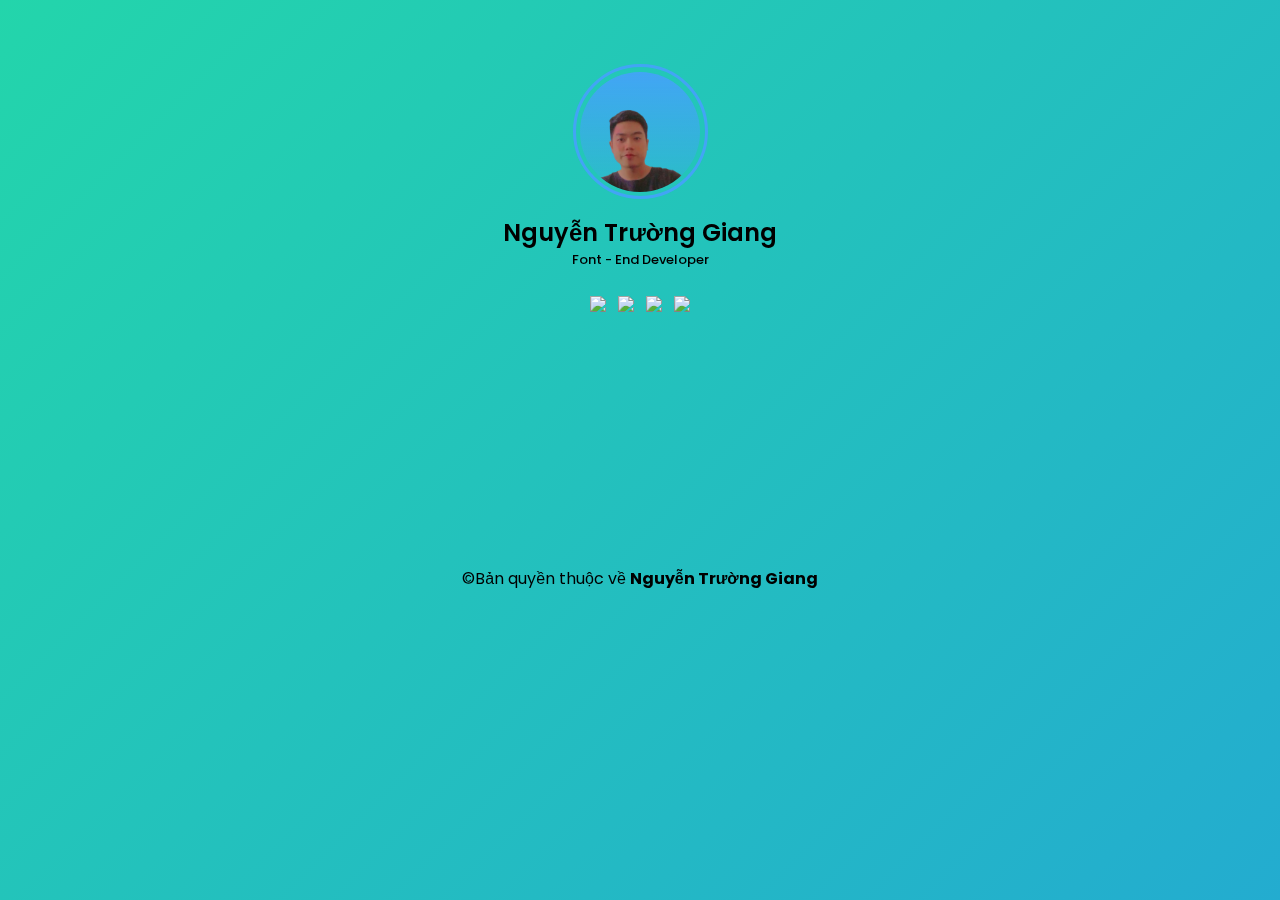
==== index.html @ 6876aefb "Update index.html" ====
<!DOCTYPE html>
<html lang="en">

<head>
    <meta charset="UTF-8">
    <meta name="viewport" content="width=device-width, initial-scale=1.0">
    <!--=============== CSS ===============-->
    <link rel="stylesheet" href="assets/css/styles.css">
    <title>Trang cá nhân</title>
</head>
<body>
    <!--=============== HEADER ===============-->
    <header class="profile container">
        <!-- Theme button -->
        <i class="ri-moon-line change-theme" id="theme-button"></i>

        <div class="profile__container grid">
            <div class="profile__data">
                <div class="profile__border">
                    <div class="profile__perfil">
                        <!-- Insert your image, according to the example size of the portfolio -->
                        <img src="assets/image/perfil.png" alt="">
                    </div>
                </div>
                <p align="center">
                    <h2 class="profile__name"><div style="color:  #000000;">Nguyễn Trường Giang</div></h2>
                    <h3 class="profile__profession"><div style="color:  #000000;">Font - End Developer</div></h3>
                <ul class="profile__social">
                    <a href="https://www.facebook.com/giangliken" alt="Facebook">
                        <img src="https://img.icons8.com/fluent/48/000000/facebook-new.png" target="_blank" />
                    </a> 
                    <a href="https://www.youtube.com/channel/UCwNp65s6FpR8In1sMcsDV4w" alt="Youtube channel" target="_blank" >
                        <img src="https://img.icons8.com/fluent/48/000000/youtube-play.png"/>
                    </a>
                    <a href="mailto:giangliken@gmail.com" alt="Email">
                        <img src="https://img.icons8.com/plasticine/48/000000/gmail.png"/>
                    </a>
                    <a href="zalo.html" alt="Zalo">
                        <img src="https://img.icons8.com/plasticine/48/000000/zalo.png"/>
                    </a>       
                </ul>
                <u1 class="profile__social">
                <p align="center">
                    <iframe width="320" height="240" src="https://www.youtube.com/embed/iHq57C0v82w?list=PLcG9kNggzc0HP8aCZEs6PD84DneoJltYZ" title="- Nuest  FACE 越南鼓 Remix || nhạc nền hót tiktok 2022" frameborder="0" allow="accelerometer; autoplay; clipboard-write; encrypted-media; gyroscope; picture-in-picture" allowfullscreen></iframe>
                </p>
                </u1>

            </div>
        </div>
    </header>
    <u1 class="profile__social">
    <footer>
        <div style="color: #000000;">
            <div><p align="center">©Bản quyền thuộc về <b>Nguyễn Trường Giang</b></p></div>
        </div>
    </footer>
    </u1>
    <!--=============== SCROLLREVEAL ===============-->
    <script src="assets/js/scrollreveal.min.js"></script>

    <!--=============== MAIN JS ===============-->
    <script src="assets/js/main.js"></script>
</body>
</html>
---- assets/css/styles.css ----
/*=============== GOOGLE FONTS ===============*/
@import url("https://fonts.googleapis.com/css2?family=Poppins:wght@400;500;600&display=swap");

/*=============== VARIABLES CSS ===============*/
:root {
  /*========== Colors ==========*/
  /*Color mode HSL(hue, saturation, lightness)*/
  /*
      Blue: hsl(207, 90%, 61%)
      Purple: hsl(250, 66%, 75%)
      Pink: hsl(356, 66%, 75%)
      Teal: hsl(174, 63%, 62%)
  */

  --hue: 207;
  --sat: 90%;
  --lig: 61%;
  --first-color: hsl(var(--hue), var(--sat), var(--lig));
  --first-color-alt: hsl(var(--hue), var(--sat), 57%); /* -4% */
  --title-color: hsl(var(--hue), 12%, 15%);
  --text-color: hsl(var(--hue), 12%, 45%);
  --text-color-light: hsl(var(--hue), 8%, 75%);
  --text-color-lighten: hsl(var(--hue), 8%, 92%);
  --body-color: hsl(var(--hue), 100%, 99%);
  --container-color: #fff;

  /*========== Font and typography ==========*/
  /*.5rem = 8px | 1rem = 16px ...*/
  --body-font: 'Poppins', sans-serif;
  --h2-font-size: 1.25rem;
  --h3-font-size: 1rem;
  --normal-font-size: .938rem;
  --small-font-size: .813rem;
  --smaller-font-size: .75rem;
}

@media screen and (min-width: 968px) {
  :root {
    --h2-font-size: 1.5rem;
    --h3-font-size: 1.25rem;
    --normal-font-size: 1rem;
    --small-font-size: .875rem;
    --smaller-font-size: .813rem;
  }
}

/*=============== BASE ===============*/
* {
  box-sizing: border-box;
  padding: 0;
  margin: 0;
}

body {
  font-family: var(--body-font);
  font-size: var(--normal-font-size);
  background-color: var(--body-color);
  color: var(--text-color);
  transition: .3s; /* For animation dark mode */
}

h1, h2, h3 {
  color: var(--title-color);
  font-weight: 600;
}

ul {
  list-style: none;
}

a {
  text-decoration: none;
}

img {
  max-width: 100%;
  height: auto;
}

/*=============== THEME ===============*/
.change-theme {
  position: absolute;
  top: 1.5rem;
  right: 0;
  font-size: 1.25rem;
  color: var(--title-color);
  cursor: pointer;
  transition: .3s;
}

.change-theme:hover {
  color: var(--first-color);
}

/*========== Variables Dark theme ==========*/
body.dark-theme {
  --title-color: hsl(var(--hue), 12%, 95%);
  --text-color: hsl(var(--hue), 12%, 75%);
  --body-color: hsl(var(--hue), 40%, 8%);
  --container-color: hsl(var(--hue), 24%, 12%);
}

/*========== 
    Color changes in some parts of 
    the website, in light theme
==========*/
.dark-theme .button__gray {
  background-color: var(--container-color);
}

.dark-theme .button__gray:hover {
  background-color: hsl(var(--hue), 24%, 16%);
}

.dark-theme .filters__content {
  background-color: var(--container-color);
}

.dark-theme::-webkit-scrollbar {
  background-color: hsl(var(--hue), 8%, 16%);
}

.dark-theme::-webkit-scrollbar-thumb {
  background-color: hsl(var(--hue), 8%, 24%);
}

.dark-theme::-webkit-scrollbar-thumb:hover {
  background-color: hsl(var(--hue), 8%, 32%);
}

/*=============== REUSABLE CSS CLASSES ===============*/
.container {
  max-width: 968px;
  margin-left: 1.5rem;
  margin-right: 1.5rem;
}

.grid {
  display: grid;
  gap: 1.5rem;
}

/*=============== PROFILE ===============*/
.profile {
  position: relative;
  padding-top: 3.5rem;
}

.profile__container {
  row-gap: 2rem;
}

.profile__data {
  display: grid;
  text-align: center;
}

.profile__perfil {
  width: 100px;
  height: 100px;
  background: linear-gradient(180deg, 
              hsla(var(--hue), var(--sat), var(--lig), 1) 0%, 
              hsla(var(--hue), var(--sat), var(--lig), .2) 100%);
  border-radius: 50%;
  overflow: hidden;
  display: flex;
  align-items: flex-end;
  justify-content: center;
}

.profile__perfil img {
  width: 75px;
}

.profile__border {
  border: 3.5px solid var(--first-color);
  justify-self: center;
  width: 115px;
  height: 115px;
  border-radius: 50%;
  display: grid;
  place-items: center;
  margin-bottom: .75rem;
}

.profile__name {
  font-size: var(--h2-font-size);
}

.profile__profession {
  font-size: var(--smaller-font-size);
  font-weight: 500;
  color: var(--text-color);
  margin-bottom: 1rem;
}

.profile__social {
  display: flex;
  justify-content: center;
  column-gap: .75rem;
}

.profile__social-link {
  font-size: 2.00rem;
  color: var(--title-color);
  transition: .3s;
}

.profile__social-link:hover {
  color: var(--first-color);
}

.profile__info {
  grid-template-columns: repeat(3, max-content);
  justify-content: center;
  column-gap: 2.5rem;
}

.profile__info-group {
  text-align: center;
}

.profile__info-number {
  font-size: var(--normal-font-size);
  margin-bottom: .25rem;
}

.profile__info-description {
  font-size: var(--smaller-font-size);
  font-weight: 500;
}

.profile__buttons, 
.profile__buttons-small {
  display: flex;
  align-items: center;
  justify-content: center;
}

.profile__buttons {
  column-gap: 1rem;
}

.profile__buttons-small {
  column-gap: .25rem;
}

/*=============== BUTTONS ===============*/
.button {
  display: inline-flex;
  align-items: center;
  column-gap: .5rem;
  background-color: var(--first-color);
  color: #fff;
  padding: 1.15rem 1.5rem;
  border-radius: .5rem;
  transition: .3s;
  box-shadow: 0 8px 24px hsla(var(--hue), var(--sat), var(--lig), .25);
}

.button i {
  font-size: 1.25rem;
}

.button:hover {
  background-color: var(--first-color-alt);
}

.button__small {
  padding: .75rem;
  box-shadow: none;
}

.button__gray {
  background-color: var(--text-color-lighten);
  color: var(--title-color);
}

.button__gray:hover {
  background-color: var(--text-color-light);
}

/*=============== FILTERS TABS===============*/
.filters__content {
  margin: 2rem 0 2.5rem;
  background-color: var(--text-color-lighten);
  padding: .375rem;
  border-radius: .75rem;
  display: flex;
  justify-content: space-between;
  column-gap: .5rem;
}

.filters__button {
  width: 100%;
  border: none;
  outline: none;
  padding: 1rem;
  color: var(--title-color);
  font-size: var(--small-font-size);
  font-family: var(--body-font);
  font-weight: 500;
  border-radius: .75rem;
  cursor: pointer;
  background-color: transparent;
  transition: .3s;
}

.filters__button:hover {
  background-color: var(--body-color);
}

/*=============== PROJECTS ===============*/
.projects__card {
  position: relative;
  border-radius: 1rem;
  overflow: hidden;
}

.projects__card img {
  width: 100%;
  height: 100%;
}

.projects__modal {
  position: absolute;
  width: 100%;
  height: 100%;
  bottom: -100%;
  left: 0;
  background: linear-gradient(180deg, 
              hsla(var(--hue), 24%, 40%, .3) 0%, 
              hsla(var(--hue), 24%, 4%, 1) 95%);
  display: grid;
  align-items: flex-end;
  padding: 1.5rem 1.25rem;
  transition: .3s;
}

.projects__subtitle, 
.projects__title {
  color: #fff;
}

.projects__subtitle {
  font-size: var(--smaller-font-size);
}

.projects__title {
  font-size: var(--h3-font-size);
  margin-bottom: .75rem;
}

.projects__button {
  padding: .5rem;
}

.projects__card:hover .projects__modal {
  bottom: 0;
}

/*=============== SKILLS ===============*/
.skills__content {
  row-gap: 3.5rem;
}

.skills__title {
  font-size: var(--h3-font-size);
  text-align: center;
  margin-bottom: 1.5rem;
}

.skills__box {
  display: flex;
  justify-content: center;
  column-gap: 3rem;
}

.skills__group {
  display: grid;
  align-content: flex-start;
  row-gap: 1rem;
}

.skills__data {
  display: flex;
  column-gap: .5rem;
}

.skills__data i {
  font-size: 1rem;
  color: var(--first-color);
}

.skills__name {
  font-size: var(--normal-font-size);
  font-weight: 500;
  line-height: 18px;
}

.skills__level {
  font-size: var(--smaller-font-size);
}

/* Hide and show projects & skills */
.filters [data-content] {
  display: none;
}

.filters__active[data-content] {
  display: grid;
}

/* Activate button filter */
.filter-tab-active {
  background-color: var(--body-color);
}

/*=============== FOOTER ===============*/
.footer__copy {
  display: block;
  margin: 2.5rem 0 2rem;
  text-align: center;
  font-size: var(--smaller-font-size);
  color: var(--text-color-light);
}
.footer__Giang{
  display: flex;
  justify-content: center;
  align-items: center;
  font-size: 15px;
}

/*=============== SCROLL BAR ===============*/
::-webkit-scrollbar {
  width: .6rem;
  border-radius: .5rem;
  background-color: hsl(var(--hue), 8%, 66%);
}

::-webkit-scrollbar-thumb {
  background-color: hsl(var(--hue), 8%, 54%);
  border-radius: .5rem;
}

::-webkit-scrollbar-thumb:hover {
  background-color: hsl(var(--hue), 8%, 44%);
}

/*=============== BREAKPOINTS ===============*/
/* For small devices */
@media screen and (max-width: 320px) {
  .container {
    margin-left: 1rem;
    margin-right: 1rem;
  }

  .profile__info {
    column-gap: 1.5rem;
  }
  .profile__buttons {
    flex-direction: column;
    row-gap: 1rem;
  }

  .skills__box {
    column-gap: 1rem;
  }
}

/* For medium devices */
@media screen and (min-width: 576px) {
  .projects__content {
    grid-template-columns: 332px;
    justify-content: center;
  }

  .filters__content {
    width: 332px;
    margin: 3rem auto;
  }
}

@media screen and (min-width: 776px) {
  .projects__content,
  .skills__content {
    grid-template-columns: repeat(2, 332px);
  }

  .skills__content {
    justify-content: center;
    column-gap: 3rem;
  }
}

/* For large devices */
@media screen and (min-width: 992px) {
  .container {
    margin-left: auto;
    margin-right: auto;
  }

  .change-theme {
    top: 2.5rem;
    right: 2.5rem;
  }

  .profile {
    padding-top: 4rem;
  }
  .profile__border {
    width: 135px;
    height: 135px;
    margin-bottom: 1rem;
  }
  .profile__perfil {
    width: 120px;
    height: 120px;
  }
  .profile__perfil img {
    width: 90px;
  }
  .profile__profession {
    margin-bottom: 1.5rem;
  }
  .profile__info {
    column-gap: 3rem;
  }
  .profile__info-description {
    font-size: var(--small-font-size);
  }
  .profile__buttons {
    column-gap: 2rem;
  }

  .projects__content {
    gap: 2rem 3rem;
  }
  .projects__modal {
    padding: 1.5rem;
  }

  .skills__title {
    font-size: var(--normal-font-size);
    margin-bottom: 2.5rem;
  }

  .footer__copy {
    margin: 4.5rem 0 2.5rem;
  }
}
body {
  background: linear-gradient(-45deg, #ee7752, #e73c7e, #23a6d5, #23d5ab);
  background-size: 400% 400%;
  -webkit-animation: gradient 15s ease infinite;
          animation: gradient 15s ease infinite;
}

@-webkit-keyframes gradient {
  0% {
    background-position: 0% 50%;
  }
  50% {
    background-position: 100% 50%;
  }
  100% {
    background-position: 0% 50%;
  }
}

@keyframes gradient {
  0% {
    background-position: 0% 50%;
  }
  50% {
    background-position: 100% 50%;
  }
  100% {
    background-position: 0% 50%;
  }
}
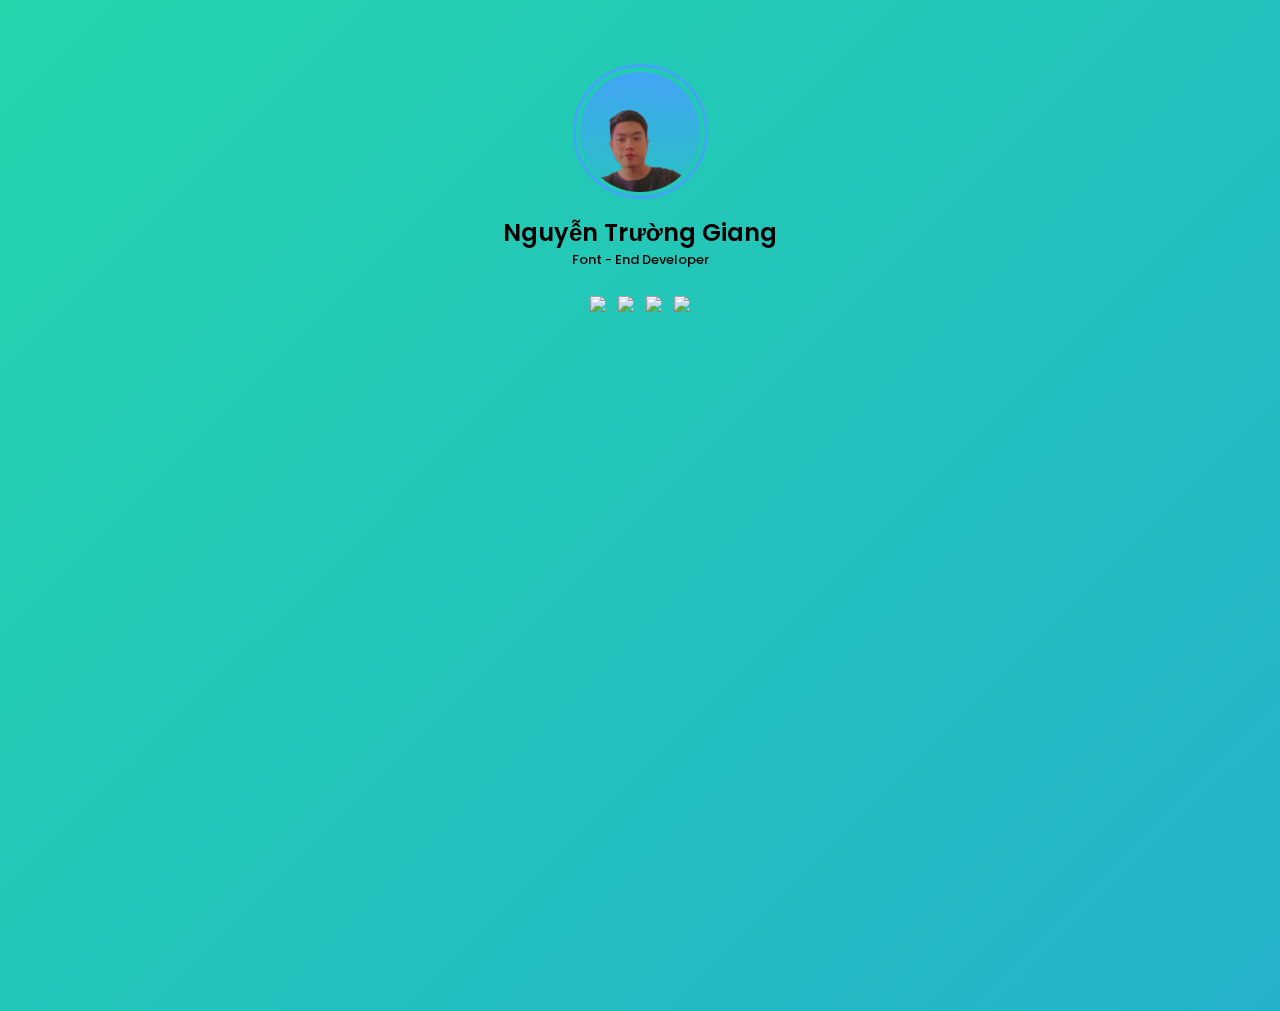
==== commit 41bb757d: "Update index.html" ====
--- a/index.html
+++ b/index.html
@@ -41,7 +41,8 @@
                 </ul>
                 <u1 class="profile__social">
                 <p align="center">
-                    <iframe width="320" height="240" src="https://www.youtube.com/embed/iHq57C0v82w?list=PLcG9kNggzc0HP8aCZEs6PD84DneoJltYZ" title="- Nuest  FACE 越南鼓 Remix || nhạc nền hót tiktok 2022" frameborder="0" allow="accelerometer; autoplay; clipboard-write; encrypted-media; gyroscope; picture-in-picture" allowfullscreen></iframe>
+                <iframe style="width:1160px; height:660px; max-width:100%; border:0px;" src="https://cuahangbaoholaodong.com/11a/" title="TẾT NGUYÊN ĐÁN 2023" allowfullscreen="allowfullscreen" scrolling="no"></iframe>
+
                 </p>
                 </u1>
 
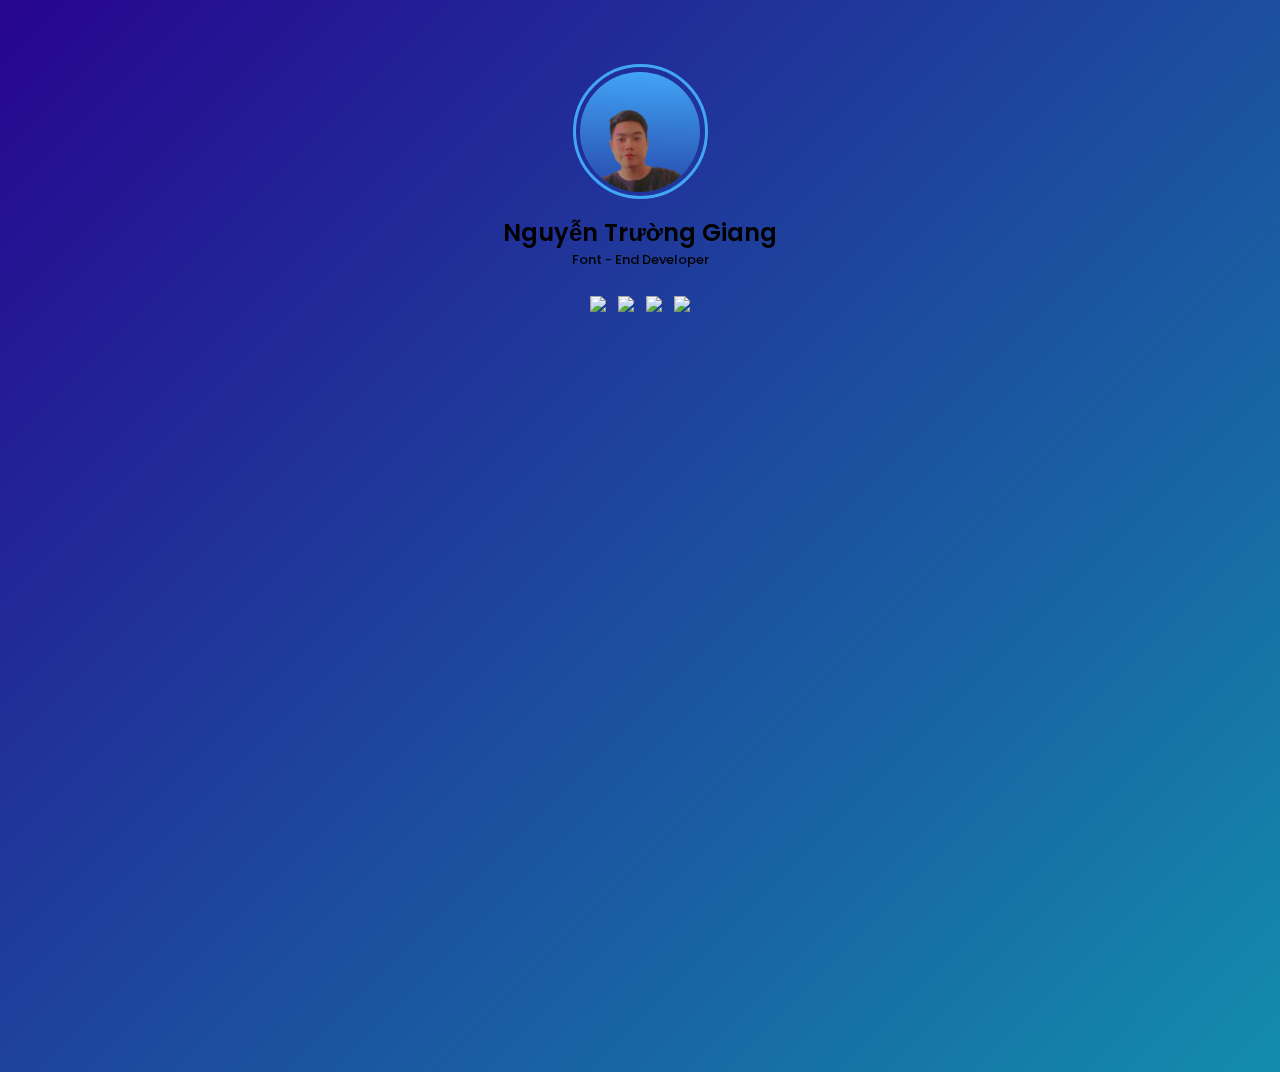
==== commit 7a88c933: "Update index.html" ====
--- a/index.html
+++ b/index.html
@@ -54,6 +54,9 @@
         <div style="color: #000000;">
             <div><p align="center">©Bản quyền thuộc về <b>Nguyễn Trường Giang</b></p></div>
         </div>
+         <audio controls>
+        <source src="assets/song1.mp3">
+    </audio>
     </footer>
     </u1>
     <!--=============== SCROLLREVEAL ===============-->
--- a/assets/css/styles.css
+++ b/assets/css/styles.css
@@ -549,8 +549,10 @@
     margin: 4.5rem 0 2.5rem;
   }
 }
+
+
 body {
-  background: linear-gradient(-45deg, #ee7752, #e73c7e, #23a6d5, #23d5ab);
+  background: linear-gradient(-45deg, #0fafc8, #3856c4, #0cbab5, #270590);
   background-size: 400% 400%;
   -webkit-animation: gradient 15s ease infinite;
           animation: gradient 15s ease infinite;
@@ -578,4 +580,4 @@
   100% {
     background-position: 0% 50%;
   }
-}+}
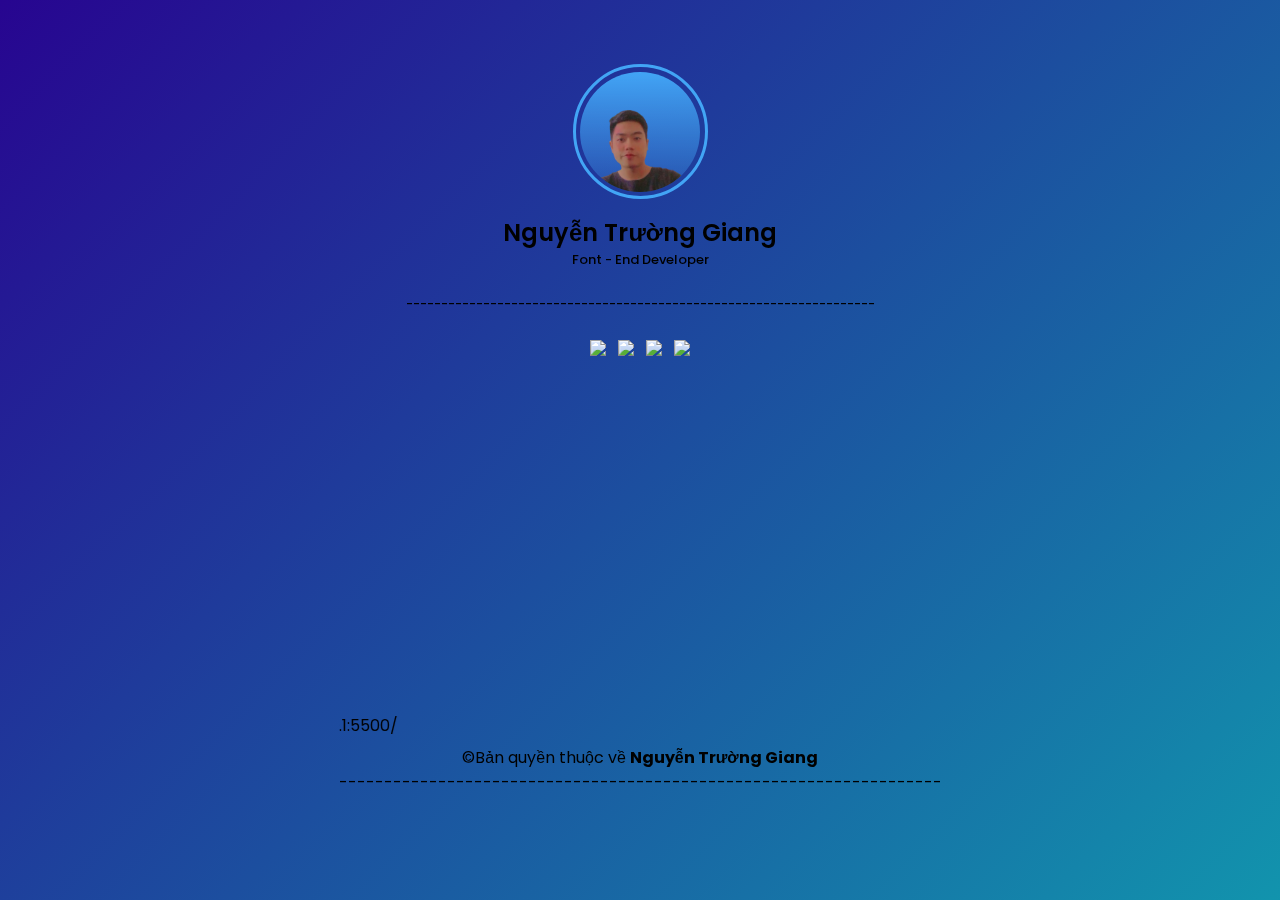
==== commit af885192: "Update index.html" ====
--- a/index.html
+++ b/index.html
@@ -25,6 +25,7 @@
                 <p align="center">
                     <h2 class="profile__name"><div style="color:  #000000;">Nguyễn Trường Giang</div></h2>
                     <h3 class="profile__profession"><div style="color:  #000000;">Font - End Developer</div></h3>
+                    <h3 class="profile__profession"><div style="color:  #000000;">-------------------------------------------------------------------</div></h3>
                 <ul class="profile__social">
                     <a href="https://www.facebook.com/giangliken" alt="Facebook">
                         <img src="https://img.icons8.com/fluent/48/000000/facebook-new.png" target="_blank" />
@@ -37,26 +38,20 @@
                     </a>
                     <a href="zalo.html" alt="Zalo">
                         <img src="https://img.icons8.com/plasticine/48/000000/zalo.png"/>
-                    </a>       
+                    </a>  
+                    
                 </ul>
-                <u1 class="profile__social">
-                <p align="center">
-                <iframe style="width:1160px; height:660px; max-width:100%; border:0px;" src="https://cuahangbaoholaodong.com/11a/" title="TẾT NGUYÊN ĐÁN 2023" allowfullscreen="allowfullscreen" scrolling="no"></iframe>
-
-                </p>
-                </u1>
-
             </div>
         </div>
     </header>
     <u1 class="profile__social">
     <footer>
         <div style="color: #000000;">
+            <br><br><br><br><br><br><br><br><br><br><br><br><br><br>
+            <marquee direction="right">http://127.0.0.1:5500/</marquee>
             <div><p align="center">©Bản quyền thuộc về <b>Nguyễn Trường Giang</b></p></div>
+            <p>-------------------------------------------------------------------</p>
         </div>
-         <audio controls>
-        <source src="assets/song1.mp3">
-    </audio>
     </footer>
     </u1>
     <!--=============== SCROLLREVEAL ===============-->
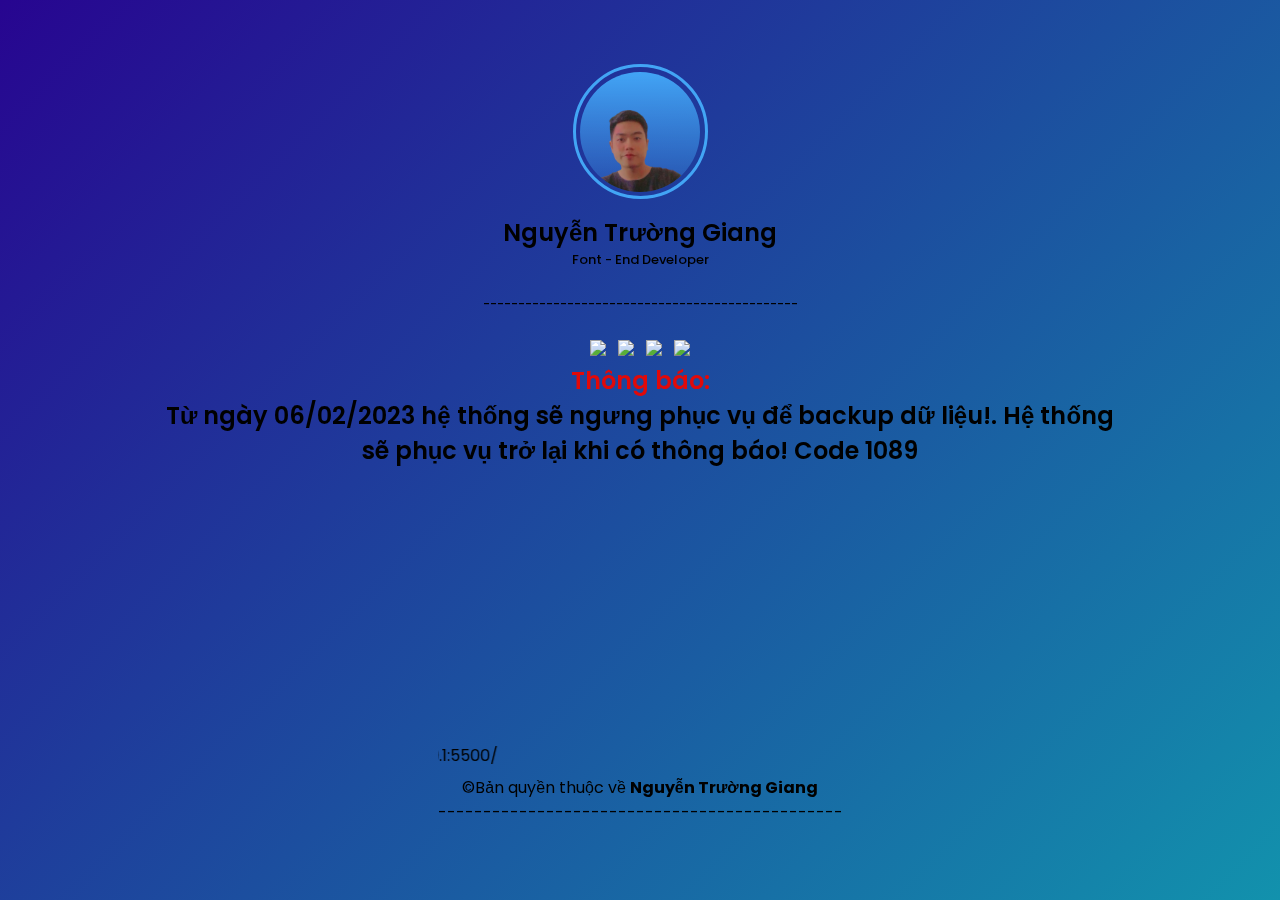
==== commit 79ffc4ad: "Update index.html" ====
--- a/index.html
+++ b/index.html
@@ -25,7 +25,7 @@
                 <p align="center">
                     <h2 class="profile__name"><div style="color:  #000000;">Nguyễn Trường Giang</div></h2>
                     <h3 class="profile__profession"><div style="color:  #000000;">Font - End Developer</div></h3>
-                    <h3 class="profile__profession"><div style="color:  #000000;">-------------------------------------------------------------------</div></h3>
+                    <h3 class="profile__profession"><div style="color:  #000000;">---------------------------------------------</div></h3>
                 <ul class="profile__social">
                     <a href="https://www.facebook.com/giangliken" alt="Facebook">
                         <img src="https://img.icons8.com/fluent/48/000000/facebook-new.png" target="_blank" />
@@ -39,18 +39,20 @@
                     <a href="zalo.html" alt="Zalo">
                         <img src="https://img.icons8.com/plasticine/48/000000/zalo.png"/>
                     </a>  
-                    
                 </ul>
+                <h2 class="profile__name"><div style="color:  #e10909;">Thông báo:</div></h2>
+                <h1 class="profile__name"><div style="color:  #000000;">Từ ngày 06/02/2023 hệ thống sẽ ngưng phục vụ để backup dữ liệu!. Hệ thống
+                sẽ phục vụ trở lại khi có thông báo! Code 1089</h1>
             </div>
         </div>
     </header>
     <u1 class="profile__social">
     <footer>
         <div style="color: #000000;">
-            <br><br><br><br><br><br><br><br><br><br><br><br><br><br>
+            <br><br><br><br><br><br><br><br><br><br><br>
             <marquee direction="right">http://127.0.0.1:5500/</marquee>
             <div><p align="center">©Bản quyền thuộc về <b>Nguyễn Trường Giang</b></p></div>
-            <p>-------------------------------------------------------------------</p>
+            <p>---------------------------------------------</p>
         </div>
     </footer>
     </u1>
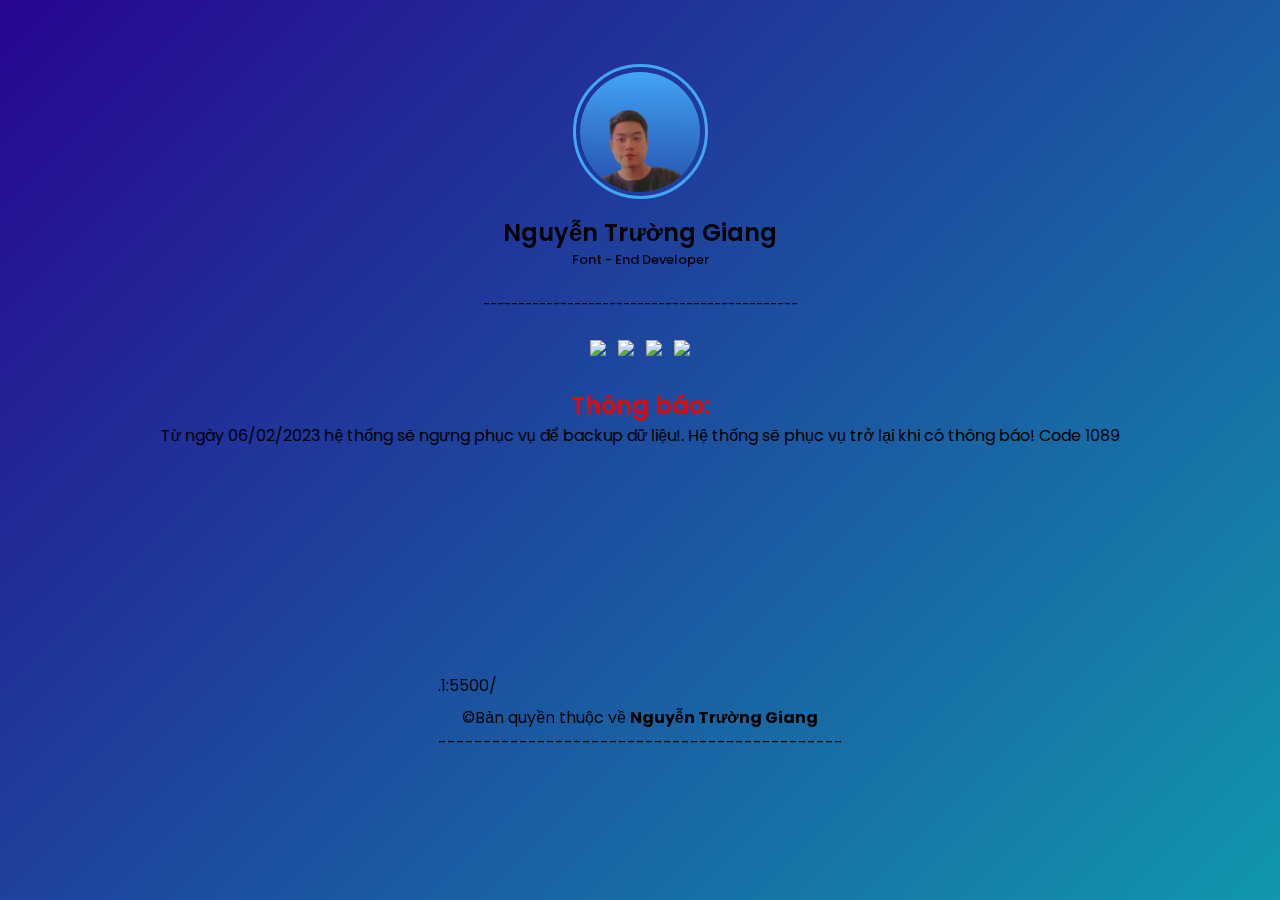
==== commit bffb85f6: "Update index.html" ====
--- a/index.html
+++ b/index.html
@@ -40,16 +40,17 @@
                         <img src="https://img.icons8.com/plasticine/48/000000/zalo.png"/>
                     </a>  
                 </ul>
+                <br>
                 <h2 class="profile__name"><div style="color:  #e10909;">Thông báo:</div></h2>
-                <h1 class="profile__name"><div style="color:  #000000;">Từ ngày 06/02/2023 hệ thống sẽ ngưng phục vụ để backup dữ liệu!. Hệ thống
-                sẽ phục vụ trở lại khi có thông báo! Code 1089</h1>
+                <font color="black">Từ ngày 06/02/2023 hệ thống sẽ ngưng phục vụ để backup dữ liệu!. Hệ thống
+                    sẽ phục vụ trở lại khi có thông báo! Code 1089 </font>
             </div>
         </div>
     </header>
     <u1 class="profile__social">
     <footer>
         <div style="color: #000000;">
-            <br><br><br><br><br><br><br><br><br><br><br>
+            <br><br><br><br><br><br><br><br><br>
             <marquee direction="right">http://127.0.0.1:5500/</marquee>
             <div><p align="center">©Bản quyền thuộc về <b>Nguyễn Trường Giang</b></p></div>
             <p>---------------------------------------------</p>
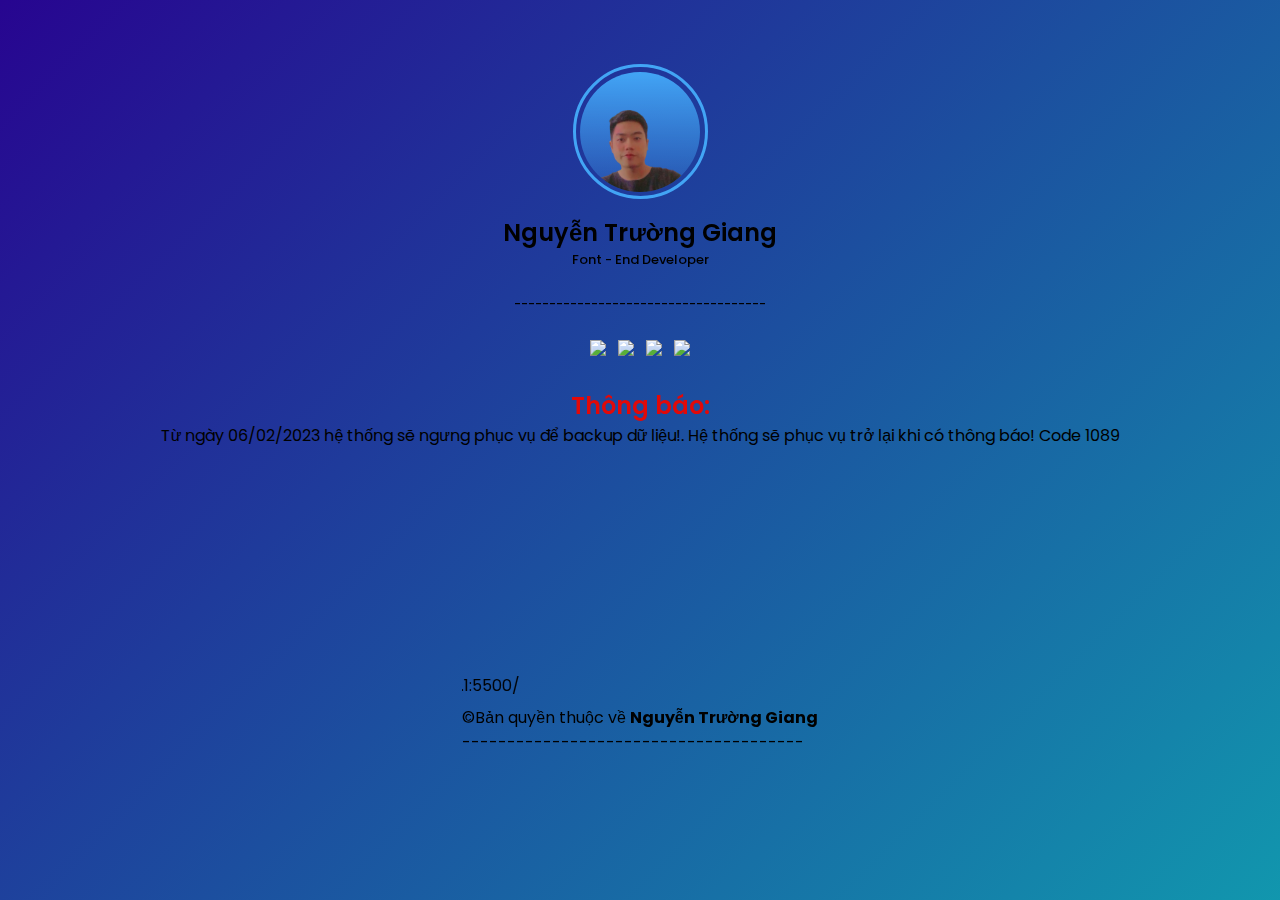
==== commit a73dfb97: "Update index.html" ====
--- a/index.html
+++ b/index.html
@@ -25,7 +25,7 @@
                 <p align="center">
                     <h2 class="profile__name"><div style="color:  #000000;">Nguyễn Trường Giang</div></h2>
                     <h3 class="profile__profession"><div style="color:  #000000;">Font - End Developer</div></h3>
-                    <h3 class="profile__profession"><div style="color:  #000000;">---------------------------------------------</div></h3>
+                    <h3 class="profile__profession"><div style="color:  #000000;">------------------------------------</div></h3>
                 <ul class="profile__social">
                     <a href="https://www.facebook.com/giangliken" alt="Facebook">
                         <img src="https://img.icons8.com/fluent/48/000000/facebook-new.png" target="_blank" />
@@ -53,7 +53,7 @@
             <br><br><br><br><br><br><br><br><br>
             <marquee direction="right">http://127.0.0.1:5500/</marquee>
             <div><p align="center">©Bản quyền thuộc về <b>Nguyễn Trường Giang</b></p></div>
-            <p>---------------------------------------------</p>
+            <p>--------------------------------------</p>
         </div>
     </footer>
     </u1>
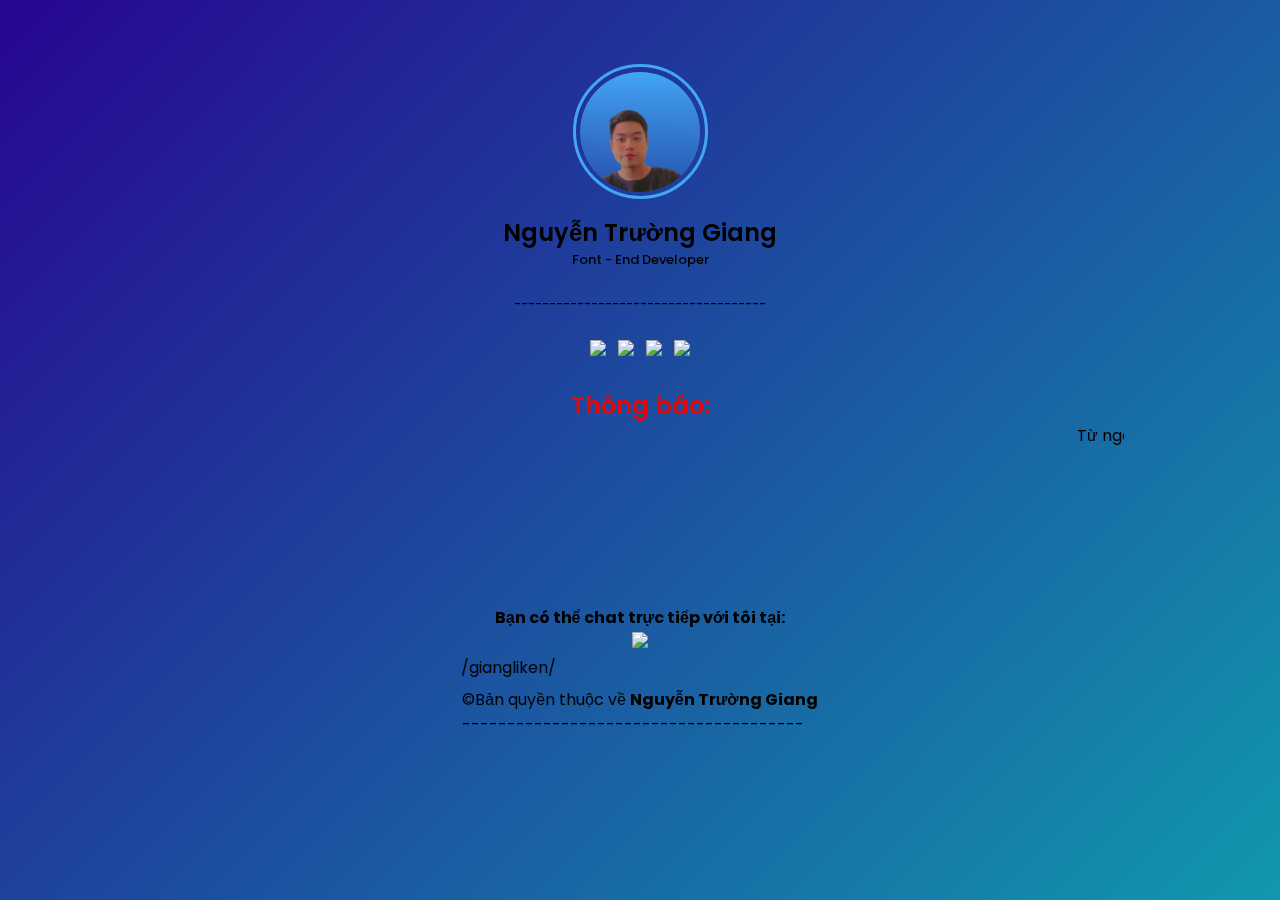
==== commit 158de0f9: "Update index.html" ====
--- a/index.html
+++ b/index.html
@@ -42,16 +42,22 @@
                 </ul>
                 <br>
                 <h2 class="profile__name"><div style="color:  #e10909;">Thông báo:</div></h2>
-                <font color="black">Từ ngày 06/02/2023 hệ thống sẽ ngưng phục vụ để backup dữ liệu!. Hệ thống
-                    sẽ phục vụ trở lại khi có thông báo! Code 1089 </font>
+                <font color="black"><marquee direction="left">Từ ngày 06/02/2023 hệ thống sẽ ngưng phục vụ để backup dữ liệu!. Hệ thống
+                    sẽ phục vụ trở lại khi có thông báo! Code 1089 /</marquee> </font>
             </div>
         </div>
     </header>
     <u1 class="profile__social">
     <footer>
         <div style="color: #000000;">
-            <br><br><br><br><br><br><br><br><br>
-            <marquee direction="right">http://127.0.0.1:5500/</marquee>
+            <br><br><br><br><br><br>
+            <p align="center"><b>Bạn có thể chat trực tiếp với tôi tại:</b></p>
+            <p align="center">
+                <a href="https://m.me/giangliken" alt="Mesenger">
+                    <img src="https://img.icons8.com/fluency/48/000000/facebook-messenger--v2.png"/>
+                </a>
+            </p>
+            <marquee direction="right">https://www.facebook.com/giangliken/</marquee>
             <div><p align="center">©Bản quyền thuộc về <b>Nguyễn Trường Giang</b></p></div>
             <p>--------------------------------------</p>
         </div>
